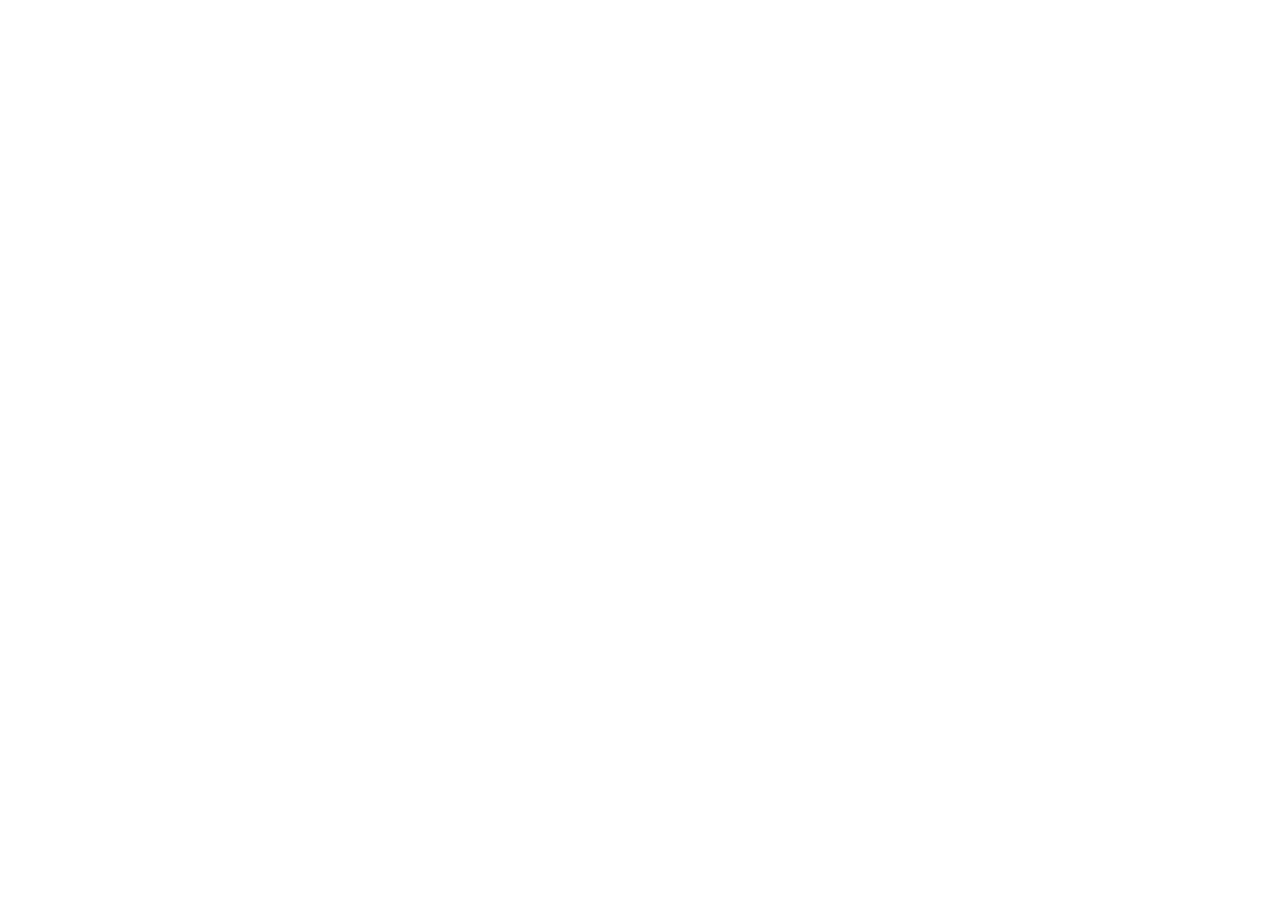
==== section 4/index.html @ 6751add5 "1003.2" ====
<!DOCTYPE html>
<!-- Tell the browser this is an HTML document-->
<!-- Start the HTML document -->
<html lang="en">
    <!-- Page-level data that the user doesn't see directly -->
    <head>
        <!-- The character set the code users -->
        <meta charset="UTF-8" />
        <meta name="viewport" content="width=device-width, initial-scale=1" />
        <!-- Page title -->
        <title>Example HTML file </title>

    </head>


    <!-- What the user is gonna see -->
    <body>
        
    </body>
</html>
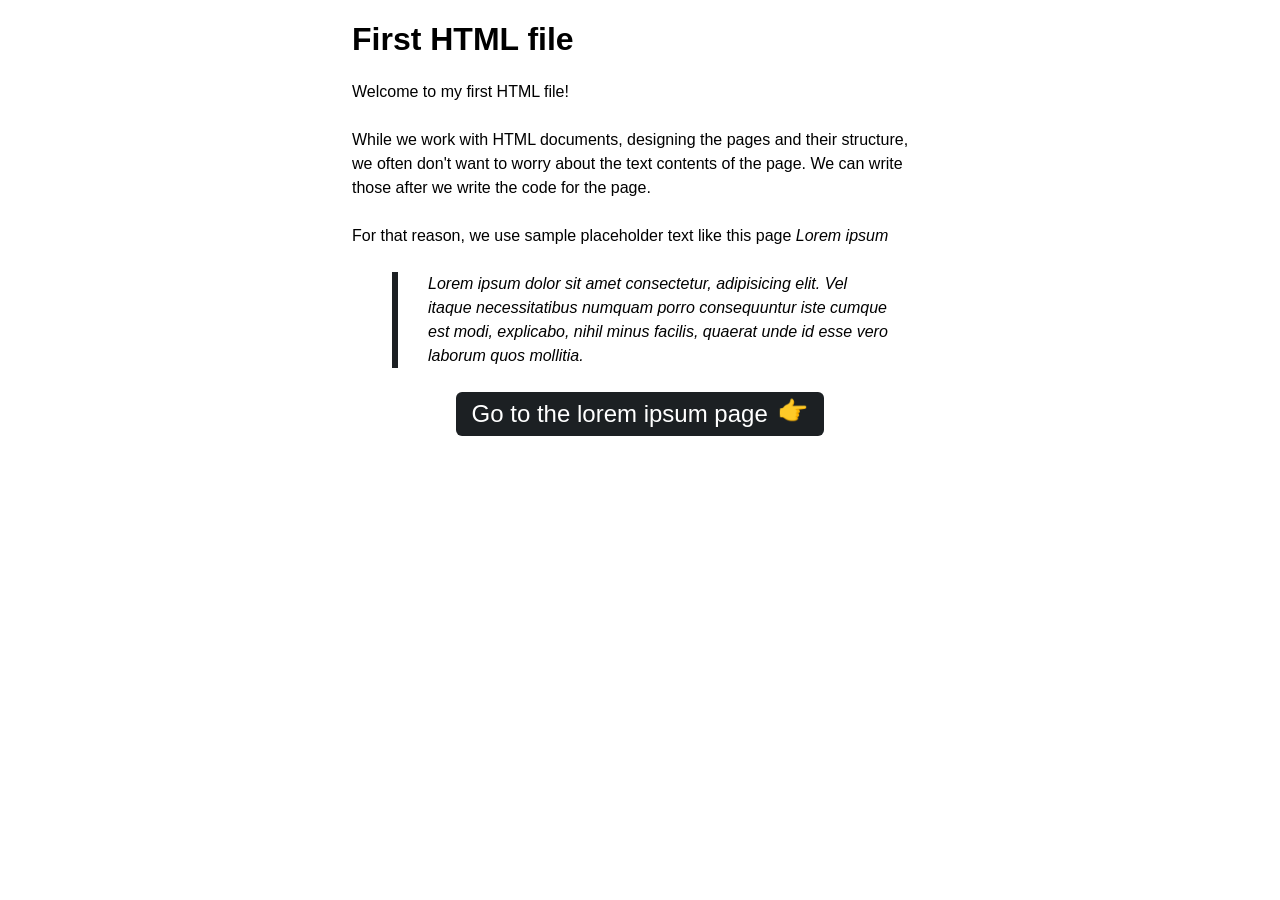
==== commit b07363f8: "1003.3" ====
--- a/section 4/index.html
+++ b/section 4/index.html
@@ -9,12 +9,35 @@
         <meta name="viewport" content="width=device-width, initial-scale=1" />
         <!-- Page title -->
         <title>Example HTML file </title>
-
+        <link rel="stylesheet" href="style.css" />
     </head>
 
 
     <!-- What the user is gonna see -->
     <body>
-        
+        <!-- A top-level title-->
+        <h1>First HTML file</h1>
+        <!-- A paragraph -->
+        <p>Welcome to my first HTML file!</p>
+        <p>
+            While we work with HTML documents, designing the pages and their
+            structure, we often don't want to worry about the text contents of the
+            page. We can write those after we write the code for the page. 
+        </p>
+        <p>
+            For that reason, we use sample placeholder text like this page
+            <i lang="la">Lorem ipsum</i>
+            <!-- Idiomatic text element to describe 'Lorem ipsum' -->
+        </p>
+        <blockquote lang='la'>
+            Lorem ipsum dolor sit amet consectetur, adipisicing elit. Vel itaque
+            necessitatibus numquam porro consequuntur iste cumque est modi, 
+            explicabo, nihil minus facilis, quaerat unde id esse vero laborum 
+            quos mollitia.
+        </blockquote>
+        <!-- A link that takes us to a different page -->
+        <a href = "https://lipsum.com">
+            Go to the lorem ipsum page <span class='finger'>👉</span>
+        </a>
     </body>
 </html>
--- a/section 4/style.css
+++ b/section 4/style.css
@@ -0,0 +1,69 @@
+/* Target body element of HTML page */
+body {
+    font-family : -apple-system, BlinkMacSystemFont, 'Segoe UI', Roboto, Oxygen, 
+        Ubuntu, Cantarell, 'Open Sans', 'Helvetica Neue', sans-serif;
+    font-size: 16px;
+    max-width: 576px;
+    /* 
+    *Set no margins top and bottom, and equal margins left and right. 
+    * The left and right margins will be as big as possible, 
+    * which keeps the 'body' centered on the page. 
+    */
+    margin: 0 auto;
+}
+
+/* Here we're targeting all 'p' and 'blockquote' elements */
+p, 
+blockquote {
+    line-height: 24px;
+    margin-bottom: 24px;
+}
+
+blockquote {
+    /* 
+    * This short-hand for margin sets all 4 sides at once. 
+    * It starts at the top and goes clockwise:
+    * top: 0, right: 0, bottom: 36px, left: 0
+    */
+    margin: 0 0 36 0;
+    padding-left: 30px;
+    border-left: 6px solid #1c2023;
+    font-style: italic;
+}
+
+a {
+    /*block elements by default occupy 100% of the width of their container
+    * This also enables margin top and bottom. 
+    */
+    display: block;
+    /* width : fit-content makes the block element take up only as much width as needed */
+    width: fit-content;
+    margin: 0 auto;
+    font-size: 24px;
+    padding: 8px 16px;
+    background-color: #1c2023;
+    color: white;
+    text-decoration: none;
+    border-radius: 6px;
+}
+/* Here we're targeting a element, but only while user hovers over it. */
+a:hover {
+    /*
+    * Adds a shadow under the element. 
+    * The properties shown here are 
+    * - horizontal separation (x distance) : 0
+    * - vertical separation (y distance): 5px
+    * - blur amount: 15px
+    * - shadow color: black, at 25% opacity
+    */
+    box-shadow: 0 5px 15px rgba(0, 0, 0, 0.25);
+}
+
+.finger {
+    /*This alters the default position of the icon, by separating it from the 
+    * text.
+    */
+    position: relative;
+    bottom: 0.25rem;
+    margin-left: 0.25rem; 
+}
